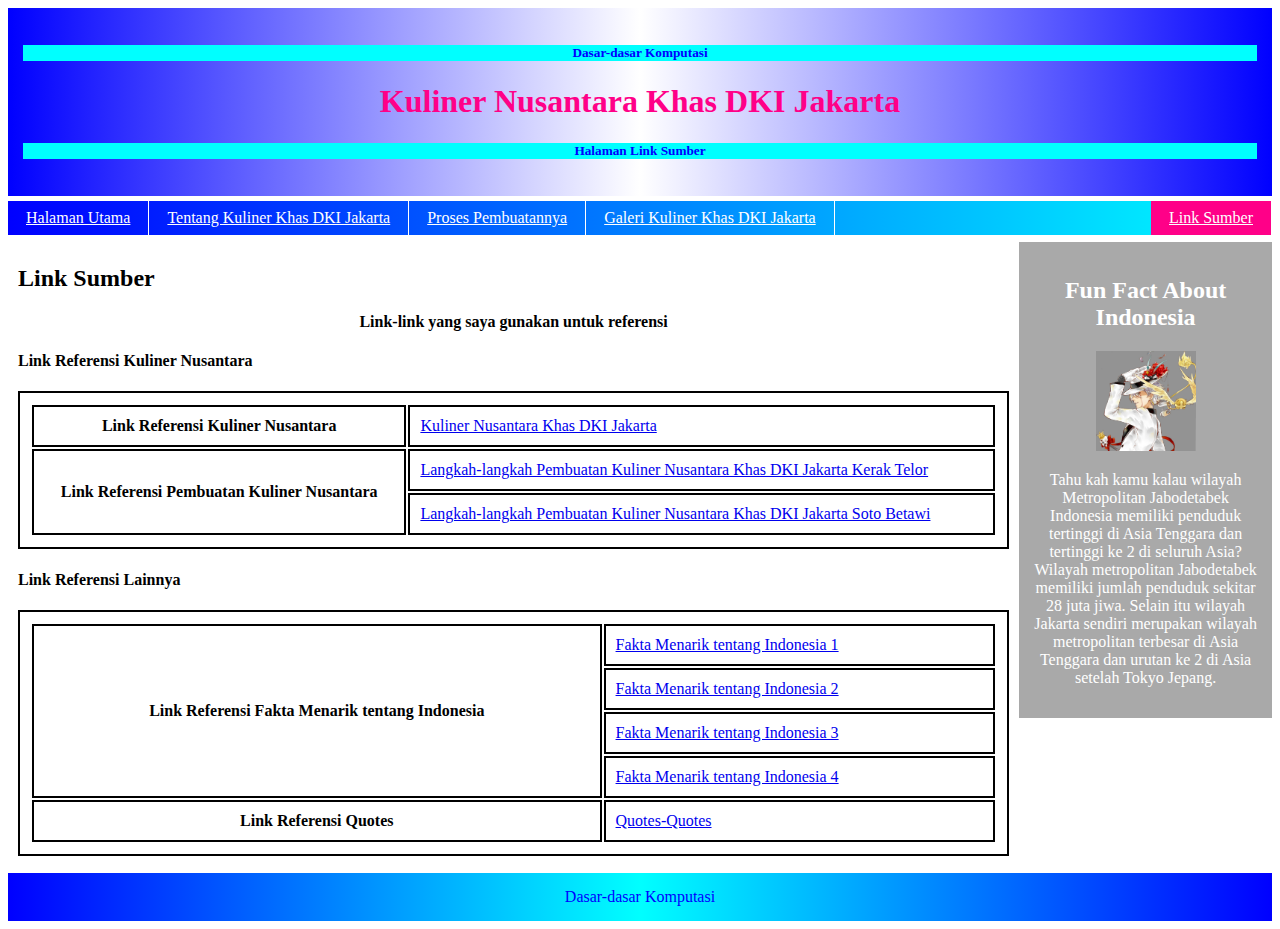
==== linksumber.html @ 8d874f91 "Add files via upload" ====
<!DOCTYPE html>
<html>
<head>
	<title>Halaman Link Sumber</title>
    <meta name="viewport" content="width=device-width, initial-scale=1.0">
    <style>
		* {
		box-sizing: border-box;
		}

		.top {
			background: linear-gradient(to right, #0000ff, #ffffff, #0000ff);
			color: #ff0088;
			padding: 15px;
			text-align: center;
		}

		.bottom {
			background: linear-gradient(to right, #0000ff, #00ffff, #0000ff);
			text-align: center;
			padding: 15px;
			margin-top: 7px;
			color: #0000ff;
		}

		.menu {
			overflow: hidden;
			background: linear-gradient(to right, #0000ff, #00ffff);
			margin-top: 5px;
		}

		.menu a {
			float: left;
			display: block;
			color: #ffffff;
			text-align: center;
			padding: 8px 18px;
			border-right:1px solid #ffffff;
		}

		.menu a:hover:not(.active) {
			background-color: #000000;
			color: white;
		}

		.active {
			background-color: #ff0088;
		}

		.main {
			float: left;
			width: 80%;
			padding: 10px;
		}

		.right {
			background-color: #a9a9a9;
			color: #ffffff;
			float: left;
			width: 20%;
			padding: 15px;
			margin-top: 7px;
			text-align: center;
		}

		.tb-center {
			margin-left: auto;
			margin-right: auto;
			padding: 15px;
		}

		.tb-link {
			margin-left: 1%;
			margin-right: -5%;
			padding: 15px;
		}

		table, th, td {
			border: 2px solid black;
			padding: 10px;
		}

		#table_01 {
			width: 100%;
		}
		
		@media only screen and (max-width: 620px) {
		/* For mobile phones: */
			.menu, .main, .right {
			width: 100%;
			}
		}
	</style>
</head>
<body style="font-family:Verdana;color:#000000;">

<div class="top">
	<div style="background-color:cyan;text-align:center;padding:auto;">
	    <h5 style="color:#0000ff;text-align:center">Dasar-dasar Komputasi</h5>
	</div>
    <h1 style="text-align:center;">Kuliner Nusantara Khas DKI Jakarta</h1>
	<div style="background-color:cyan;text-align:center;padding:auto;">
	    <h5 style="color:#0000ff;text-align:center">Halaman Link Sumber</h5>
	</div>
</div>

<div style="overflow:auto">
    <div class="menu">
		<a href="home.html">Halaman Utama</a>
        <a href="tentangkulinerdki.html">Tentang Kuliner Khas DKI Jakarta</a>
        <a href="pembuatan.html">Proses Pembuatannya </a>
		<a href="galerikulinerdki.html">Galeri Kuliner Khas DKI Jakarta</a>
        <a style="float:right;" class="active" href="linksumber.html">Link Sumber</a>
    </div>
    <div class="main">
        <h2>Link Sumber</h2>
        <center><h4>Link-link yang saya gunakan untuk referensi</h4></center>
		<h4>Link Referensi Kuliner Nusantara</h4>
		<center>
		<table id="table_01">
			<tr>
				<th>Link Referensi Kuliner Nusantara</th>
				<td><a href="https://www.gramedia.com/best-seller/makanan-khas-jakarta/">
					Kuliner Nusantara Khas DKI Jakarta</a></td>
			</tr>
			<tr>
				<th rowspan="2">Link Referensi Pembuatan Kuliner Nusantara</th>
				<td><a href="https://www.kompas.com/food/read/2021/03/29/080400575/resep-kerak-telor-khas-betawi-jajan-tradisional-dari-telur-bebek">
					Langkah-langkah Pembuatan Kuliner Nusantara Khas DKI Jakarta Kerak Telor</a></td>
			</tr>
			<tr>
				<td><a href="https://www.kompas.com/food/read/2021/01/27/151500475/resep-soto-betawi-daging-kuah-santan-nikmat-disantap-selagi-hangat?page=all">
					Langkah-langkah Pembuatan Kuliner Nusantara Khas DKI Jakarta Soto Betawi</a></td>
			</tr>
		</table>
		</center>
		<h4>Link Referensi Lainnya</h4>
		<table id="table_01">
			<tr>
				<th rowspan="4">Link Referensi Fakta Menarik tentang Indonesia</th>
				<td><a href="https://galamedia.pikiran-rakyat.com/humaniora/pr-353468987/15-fakta-unik-indonesia-yang-mendunia-kamu-wajib-tahu">
					Fakta Menarik tentang Indonesia 1</a></td>
			</tr>
			<tr>
				<td><a href="https://www.viva.co.id/gaya-hidup/inspirasi-unik/1480071-7-fakta-unik-indonesia-yang-membuat-warga-negara-asing-kagum">
					Fakta Menarik tentang Indonesia 2</a></td>
			</tr>
			<tr>
				<td><a href="https://www.gramedia.com/best-seller/fakta-unik-indonesia/">
					Fakta Menarik tentang Indonesia 3</a></td>
			</tr>
			<tr>
				<td><a href="https://kids.grid.id/read/473366584/10-fakta-menarik-indonesia-di-mata-dunia-salah-satunya-jadi-rumah-warisan-budaya-unesco?page=all">
					Fakta Menarik tentang Indonesia 4</a></td>
			</tr>
			<tr>
				<th>Link Referensi Quotes</th>
				<td><a href="https://www.brainyquote.com/authors/sukarno-quotes">
					Quotes-Quotes</a></td>
		</table>
    </div>
    <div class="right">
        <h2>Fun Fact About Indonesia</h2>
		<img src="image/gambar_fact.jpg" width="100" height="100">
        <p>
			Tahu kah kamu kalau wilayah Metropolitan Jabodetabek Indonesia memiliki penduduk tertinggi di Asia Tenggara dan tertinggi ke 2 di seluruh Asia? 
			Wilayah metropolitan Jabodetabek memiliki jumlah penduduk sekitar 28 juta jiwa. 
			Selain itu wilayah Jakarta sendiri merupakan wilayah metropolitan terbesar di Asia Tenggara dan urutan ke 2 di Asia setelah Tokyo Jepang.</p>
    </div>
</div>

<div class="bottom">Dasar-dasar Komputasi</div>

</body>
</html>
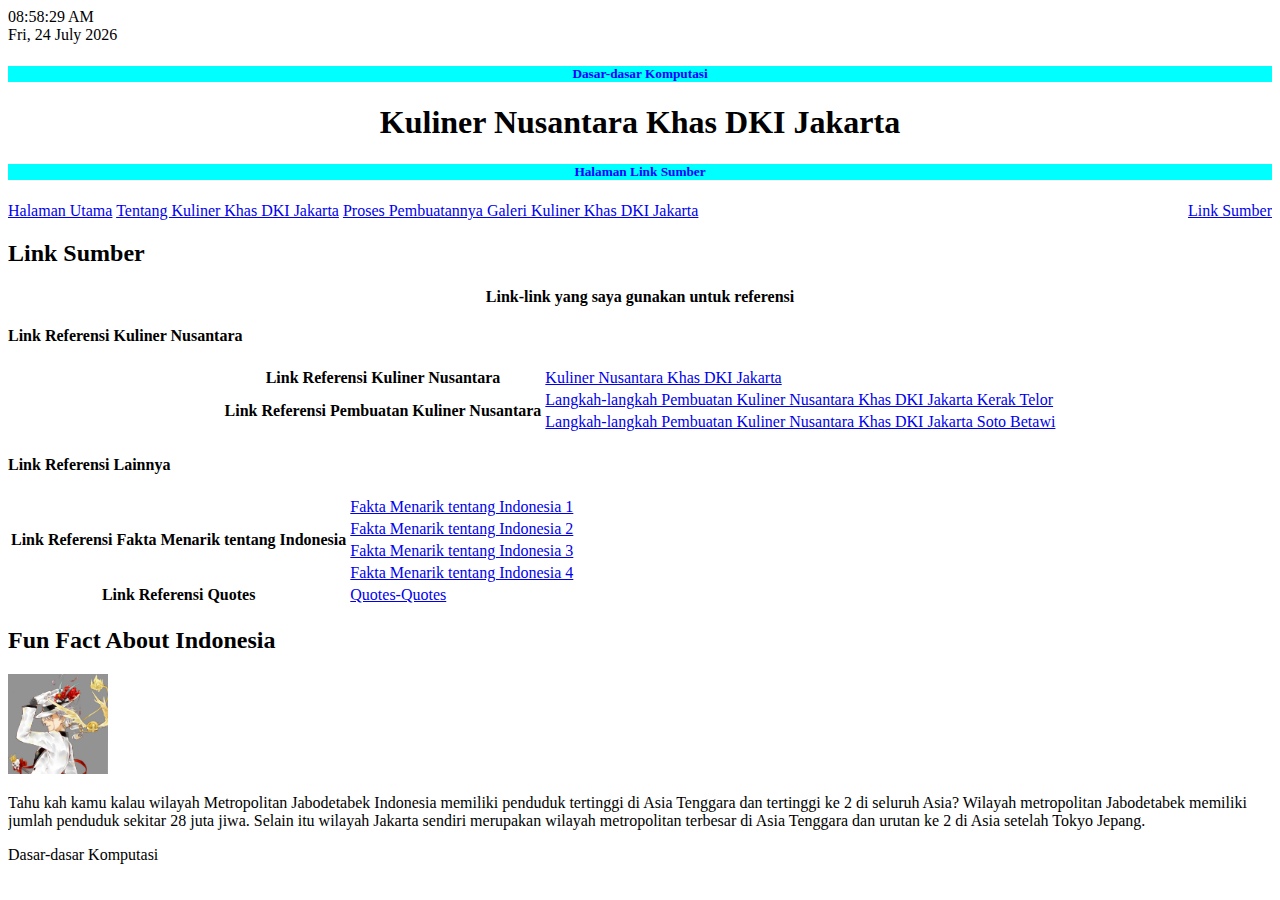
==== commit 8ff2cba8: "Update linksumber.html" ====
--- a/linksumber.html
+++ b/linksumber.html
@@ -3,104 +3,28 @@
 <head>
 	<title>Halaman Link Sumber</title>
     <meta name="viewport" content="width=device-width, initial-scale=1.0">
-    <style>
-		* {
-		box-sizing: border-box;
-		}
-
-		.top {
-			background: linear-gradient(to right, #0000ff, #ffffff, #0000ff);
-			color: #ff0088;
-			padding: 15px;
-			text-align: center;
-		}
-
-		.bottom {
-			background: linear-gradient(to right, #0000ff, #00ffff, #0000ff);
-			text-align: center;
-			padding: 15px;
-			margin-top: 7px;
-			color: #0000ff;
-		}
-
-		.menu {
-			overflow: hidden;
-			background: linear-gradient(to right, #0000ff, #00ffff);
-			margin-top: 5px;
-		}
-
-		.menu a {
-			float: left;
-			display: block;
-			color: #ffffff;
-			text-align: center;
-			padding: 8px 18px;
-			border-right:1px solid #ffffff;
-		}
-
-		.menu a:hover:not(.active) {
-			background-color: #000000;
-			color: white;
-		}
-
-		.active {
-			background-color: #ff0088;
-		}
-
-		.main {
-			float: left;
-			width: 80%;
-			padding: 10px;
-		}
-
-		.right {
-			background-color: #a9a9a9;
-			color: #ffffff;
-			float: left;
-			width: 20%;
-			padding: 15px;
-			margin-top: 7px;
-			text-align: center;
-		}
-
-		.tb-center {
-			margin-left: auto;
-			margin-right: auto;
-			padding: 15px;
-		}
-
-		.tb-link {
-			margin-left: 1%;
-			margin-right: -5%;
-			padding: 15px;
-		}
-
-		table, th, td {
-			border: 2px solid black;
-			padding: 10px;
-		}
-
-		#table_01 {
-			width: 100%;
-		}
-		
-		@media only screen and (max-width: 620px) {
-		/* For mobile phones: */
-			.menu, .main, .right {
-			width: 100%;
-			}
-		}
-	</style>
+    <link rel="stylesheet" href="style.css">
 </head>
 <body style="font-family:Verdana;color:#000000;">
 
+<body onload="startTime()">
+	<div style="align:right;">
+		<div id="clockdate">
+			<div class="clockdate-wrapper">
+				<div id="clock"></div>
+				<div id="date"></div>
+			</div>
+		</div>
+	</div>
+</body>
+
 <div class="top">
 	<div style="background-color:cyan;text-align:center;padding:auto;">
-	    <h5 style="color:#0000ff;text-align:center">Dasar-dasar Komputasi</h5>
+	    <h5 style="color:#0000ff;text-align:center;">Dasar-dasar Komputasi</h5>
 	</div>
     <h1 style="text-align:center;">Kuliner Nusantara Khas DKI Jakarta</h1>
 	<div style="background-color:cyan;text-align:center;padding:auto;">
-	    <h5 style="color:#0000ff;text-align:center">Halaman Link Sumber</h5>
+	    <h5 style="color:#0000ff;text-align:center;">Halaman Link Sumber</h5>
 	</div>
 </div>
 
@@ -110,7 +34,7 @@
         <a href="tentangkulinerdki.html">Tentang Kuliner Khas DKI Jakarta</a>
         <a href="pembuatan.html">Proses Pembuatannya </a>
 		<a href="galerikulinerdki.html">Galeri Kuliner Khas DKI Jakarta</a>
-        <a style="float:right;" class="active" href="linksumber.html">Link Sumber</a>
+        <a style="float:right;" class="link" href="linksumber.html">Link Sumber</a>
     </div>
     <div class="main">
         <h2>Link Sumber</h2>
@@ -171,5 +95,39 @@
 
 <div class="bottom">Dasar-dasar Komputasi</div>
 
+<script>
+function startTime() {
+    var today = new Date();
+    var hr = today.getHours();
+    var min = today.getMinutes();
+    var sec = today.getSeconds();
+    ap = (hr < 12) ? "<span>AM</span>" : "<span>PM</span>";
+    hr = (hr == 0) ? 12 : hr;
+    hr = (hr > 12) ? hr - 12 : hr;
+    //Add a zero in front of numbers<10
+    hr = checkTime(hr);
+    min = checkTime(min);
+    sec = checkTime(sec);
+    document.getElementById("clock").innerHTML = hr + ":" + min + ":" + sec + " " + ap;
+    
+    var months = ['January', 'February', 'March', 'April', 'May', 'June', 'July', 'August', 'September', 'October', 'November', 'December'];
+    var days = ['Sun', 'Mon', 'Tue', 'Wed', 'Thu', 'Fri', 'Sat'];
+    var curWeekDay = days[today.getDay()];
+    var curDay = today.getDate();
+    var curMonth = months[today.getMonth()];
+    var curYear = today.getFullYear();
+    var date = curWeekDay+", "+curDay+" "+curMonth+" "+curYear;
+    document.getElementById("date").innerHTML = date;
+    
+    var time = setTimeout(function(){ startTime() }, 500);
+}
+function checkTime(i) {
+    if (i < 10) {
+        i = "0" + i;
+    }
+    return i;
+}
+</script>
+
 </body>
-</html>+</html>
